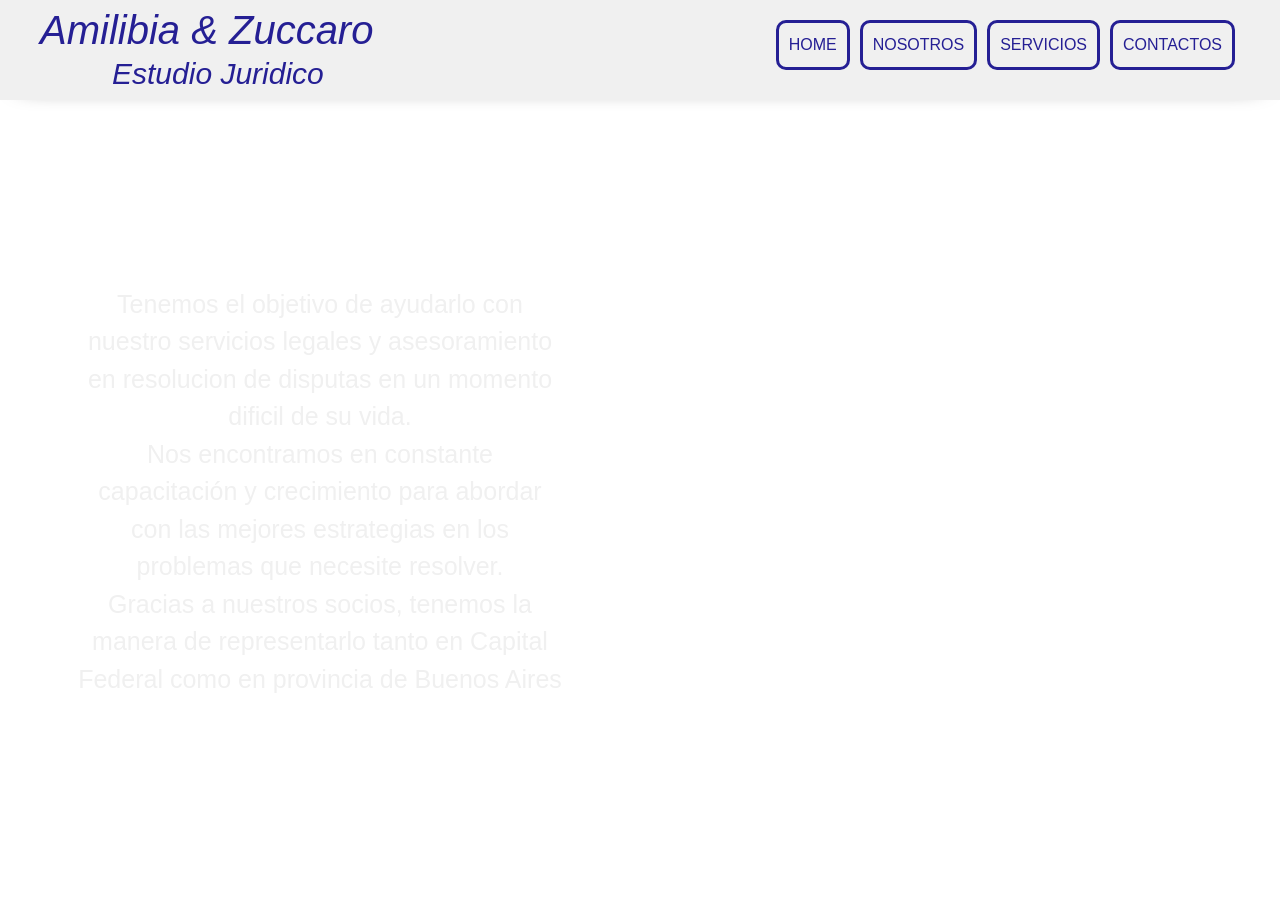
==== Index.html @ cd53dfbc "commit inicial" ====
<!DOCTYPE html>
<html lang = "es">
	<head>
		<meta charset="utf-8">
		<title>Amilibia&ZuccaroAsoc</title>
		<link rel="stylesheet" type="text/css" href="style/estilos.css">
		
		
		<!-- para que la pagina sea responsive -->
	 	<meta name="viewport" content="width=device-width, user-scalable=no, initial-scale=1.0, maximum-scale=1.0, minimum-scale=1.0">
	 	
	 	<!-- Bootstrap CSS -->
    	<link href="https://cdn.jsdelivr.net/npm/bootstrap@5.0.0-beta3/dist/css/bootstrap.min.css" rel="stylesheet" integrity="sha384-eOJMYsd53ii+scO/bJGFsiCZc+5NDVN2yr8+0RDqr0Ql0h+rP48ckxlpbzKgwra6" crossorigin="anonymous">
	</head>
	<body>
		<header>

			<div class="Encabezado">
				<div class="Titulo">
					
					<p>Amilibia & Zuccaro<br><span>Estudio Juridico</span></p>

					<!-- <h1>Amilibia & Zuccaro</h1>
					<h2>Estudio Juridico</h2>-->
				</div>

				<input type="checkbox" id="chequear">
				<label class= "iconoMenu" for="chequear"><img src="img/menu.png"></label>
				<div class="Menu">
					<nav> 
						<ul>
						   <li>
						       <a href="index.html" class="UnBoton">HOME</a>
						    </li>
						    <li>
						       <a href="" class="UnBoton">NOSOTROS</a>
						    </li>
						    <li>
						        <a href="" class="UnBoton">SERVICIOS</a>
						    </li>
						    <li>
						        <a href="contactos.html" class="UnBoton">CONTACTOS</a>
						    </li>
						</ul>
					</nav>	
				</div>
			</div>
		</header>
	
		<!-- PORTADA-->
		<div class="Portada">
			<div class="ContenidoPortada">
				<p>Tenemos el objetivo de ayudarlo con nuestro servicios legales y asesoramiento en resolucion de disputas en un momento dificil de su vida.<br>
				Nos encontramos en constante capacitación y crecimiento para abordar con las mejores estrategias en los problemas que necesite resolver.<br>
				Gracias a nuestros socios, tenemos la manera de representarlo tanto en Capital Federal como en provincia de Buenos Aires</p>
			</div>
		</div>
	</body>
		
		



		<!-- jQuery, Popper.js, and Bootstrap JS -->
    	<script src="https://code.jquery.com/jquery-3.5.1.slim.min.js" integrity="sha384-DfXdz2htPH0lsSSs5nCTpuj/zy4C+OGpamoFVy38MVBnE+IbbVYUew+OrCXaRkfj" crossorigin="anonymous"></script>
    	
    	<script src="https://cdn.jsdelivr.net/npm/popper.js@1.16.1/dist/umd/popper.min.js" integrity="sha384-9/reFTGAW83EW2RDu2S0VKaIzap3H66lZH81PoYlFhbGU+6BZp6G7niu735Sk7lN" crossorigin="anonymous"></script>
    	
    	<script src="https://cdn.jsdelivr.net/npm/bootstrap@4.5.3/dist/js/bootstrap.min.js" integrity="sha384-w1Q4orYjBQndcko6MimVbzY0tgp4pWB4lZ7lr30WKz0vr/aWKhXdBNmNb5D92v7s" crossorigin="anonymous"></script>
	</body>
---- style/estilos.css ----
*{
	margin: 0;
	padding: 0;
	box-sizing: border-box;
	text-decoration: none;
	font-family: sans-serif; 
	box-sizing: border-box;
}

header{
	position: fixed;/*Para que se mantenga por ensima del resto de la pagina*/
	top: 0;
	left: 0; 
	width: 100%;
	height: 100px;
	background-color: rgb(240, 240, 240);
	box-shadow: 0 4px 25px -22px black;
	/*El 0 quiere decir que no va a tener movimiento o agrandarse de izq a der, 
	y en 4 para el grosor hacia abajo, 25 es la cantidad de sombra y el tamaño de la sombra del -22*/
	z-index: 2; /* para asegurarnos de que el header este x ensima de todo*/
}


.Encabezado{
	max-width: 1200px; /*justificar*/
	display: flex;
	box-sizing: border-box;
	justify-content: space-between;
	margin: auto;
}

.Titulo{
	width: 50%;
	height: 100px;
	/*background-color: red;*/
}


.Titulo p{
	color: rgb(37, 31, 148);
	font-size: 40px;
	font-style: oblique;
	line-height: 1;	
	margin-top: 10px;
}

.Titulo p span{
	color: rgb(37, 31, 148);
	font-size: 30px;
	font-style: oblique;	
	margin-left: 12%;
}


#chequear{
	display: none;
}

.iconoMenu{
	display: none;
}


.Menu{
	width: 50%;
	height: 100px;
	/*background-color: green;*/
}


.Menu nav ul{
	display: flex;
	float: right;
	padding-top: 20px;
}

.Menu nav ul li{
	margin: 0px 5px;
	list-style: none;
	display: flex;
}

.Menu a{
	padding: 10px;
	font-size: 10;
	border-radius: 10px;
	color: rgb(37, 31, 148);
	border-style: solid;
	border-bottom-color: rgb(37, 31, 148);
	text-decoration: none;
	cursor: pointer;
}

.Menu a:hover{
	color: rgb(37, 31, 148);
	border-bottom-color: rgb(37, 31, 148);
	background-color: rgba(127, 127, 127, 0.5);	
	text-decoration: none;
	cursor: pointer;
	transition: all 300ms;
}

/*PORTADA*/

.Portada{
	top: 100px;
	bottom: 0;
	right: 0;
	left: 0;
	width: 100%;
	height: 85,5vh;
	position: absolute;
	background-image: url("../img/martillitoOscuro2.jpg");
	background-position: center;
	background-size: cover;/*para que se adapte a la pantalla, si se agranda la imagen tambien*/
	background-repeat: no-repeat;
}

.ContenidoPortada{
	width: 50%;
	height: 100%;
	padding: 75px;
	display: flex;
	justify-content: center;
	align-items: center;
	text-align: center;
	
}

.ContenidoPortada p{
	line-height: 1,5;
	font-size: 25px;
	color: rgb(240, 240, 240);
}

.ubicacionPortada{
	background-color: rgb(207, 207, 207);
	position: absolute;
	width: 100%;
	height: 100%;
	top: 0;
	bottom: 0;
	right: 0;
	left: 0;

}

.CuerpoUbicacion{
	display: inline-block;
	text-align: center;
	padding-top: 160px;
	padding-left: 100px;
}

.Contactos{
	border: 8px solid green;
	margin-left: 200px;
	display: inline-block;
	width: 400px;
	height: 450px;
	border-radius: 10px;
	border-color: rgb(37, 31, 148);
	text-align: left;
	position: relative;
	bottom: 102px;
}

.Contactos a{
	font-size: 20px; 
	color: rgb(37, 31, 148);
	text-decoration-line: none;
	/*cursor: pointer;*/
}

.Contactos a:hover{
color: rgb(37, 31, 148);
text-decoration-line: none;
font-weight: bold;
}

.Contactos p{
	font-size: 20px; 
	color: rgb(37, 31, 148);
	text-decoration-line: none;
}

.uno{
	padding-bottom: 20px;
	padding-top: 63px;
}

.dos{
	padding-bottom: 20px;
	padding-top: 63px;
}

.tres{
	padding-bottom: 20px;
	padding-top: 63px;
}

.dos img{
	float: left;
	margin-left: 100px;
	margin-top: 4px;
	margin-right: 5px;
}

.uno img{
	float: left;
	margin-left: 50px;
	margin-top: 4px;
	margin-right: 5px;
}

.uno p{
	text-align: left;
}

.tres img{
	float: left;
	margin-left: 60px;
	margin-top: 4px;	
	margin-right: 5px;
}


/*RESPONSIVE*/
@media screen and (max-width: 1000px){
	
	.Titulo{
		width: 100%;
		height: 100%;
	}

	.Menu{
		width: 100%;
		height: 100vh;
		position: absolute;
		top: 100px;
		background-color: rgb(240, 240, 240); /*CAMBIAR COLOR MENU RESPONSIVE*/
		transform: translateX(-100%); /*para que se oculte*/
		transition: all 500ms;
	}
		
	.Menu nav ul{
		display: block;
		position: absolute;
		width: 100%;
		height: 100vh;
		background: rgba(0, 0, 0, 0.3);
		
	}/*hace que se ponga uno abajo del otro*/

	.Menu nav ul li{
		margin-bottom: 10px;
	}

	.iconoMenu{
	text-align: center;
	display: block;
	width:50px;
  	height:50px;
  	padding-top: 10px;
  	margin-top: 22px;/*mueve el circulo gris*/
  	margin-right: 5px;
	}

	.iconoMenu img{
		width: 30px;
		height: 30px;
	}

	.iconoMenu:hover{
		background-color: rgba(127, 127, 127, 0.5);
		cursor: pointer;
		border-radius: 50px;
		transition: all 1000ms;
	}

	#chequear:checked ~ .Menu{
		transform: translateX(0);
	}

	.Titulo p{
		text-align: center;
	}		

	.Titulo p span{
		margin-left: 0;
	}

	.ContenidoPortada{
		width: 100%;
		height: 100%;
		padding: 75px;
		display: flex;
		justify-content: center;
		align-items: center;
		text-align: center;
	}

	.ContenidoPortada p{
		font-size: 20px;
	}

	.CuerpoUbicacion iframe{
		width: 60vh; 
		height: 40vh;
		
	}

	.CuerpoUbicacion{
		padding-left: 63px;
}

	
.Contactos{
	border: 8px solid green;
	margin-left: 0px;
	display: flex;
	width: 450px;
	height: 130px;
	border-radius: 10px;
	border-color: rgb(37, 31, 148);
	text-align: center;
	position: relative;
	right: -20px;
	bottom: 0px;
	margin-top: 20px;
	padding-top: 10px;

}
	
.Contactos p{
	font-size: 12px; 
	padding-bottom: 0px;
	padding-top: 0px;
}

.uno{
	padding-bottom: 0px;
	padding-top: 0px;
	margin-left: 10px;
}

.dos{
	padding-bottom: 0px;
	padding-top: 0px;
	margin-top: 50px;
	margin-left: 20px;
}

.tres{
	padding-bottom: 0px;
	padding-top: 0px;
}

.uno img{
	float: none;
	margin-left: 0px;
	margin-top: 0px;
	margin-right: 0px;
}

.uno p{
	text-align: left;
}

.dos img{
	float: none;
	margin-left: 0px;
	margin-top: 4px;
	margin-right: 5px;
}

.tres{
	margin-left: 20px;
}

.tres img{
	float: left;
	margin-left: 60px;
	margin-top: 4px;	
	margin-right: 5px;
}

.Contactos a{
	font-size: 12px; 
}

}

@media screen and (max-width: 340px){
	
	.Titulo{
		width: 100%;
		height: 100%;
	}

	.Titulo p{
		font-size: 25px;
	}

	.Menu{
		width: 100%;
		height: 100vh;
		position: absolute;
		top: 100px;
		background-color: rgb(240, 240, 240); /*CAMBIAR COLOR MENU RESPONSIVE*/
		transform: translateX(-100%); /*para que se oculte*/
		transition: all 500ms;
	}
		
	.Menu nav ul{
		display: block;
		position: absolute;
		width: 100%;
		height: 100vh;
		background: rgba(0, 0, 0, 0.3);
		
	}/*hace que se ponga uno abajo del otro*/

	.Menu nav ul li{
		margin-bottom: 10px;
	}

	.iconoMenu{
	text-align: center;
	display: block;
	width:50px;
  	height:50px;
  	padding-top: 10px;
  	margin-top: 22px;/*mueve el circulo gris*/
  	margin-right: 5px;
	}

	.iconoMenu img{
		width: 30px;
		height: 30px;
	}

	.iconoMenu:hover{
		background-color: rgba(127, 127, 127, 0.5);
		cursor: pointer;
		border-radius: 50px;
		transition: all 1000ms;
	}

	#chequear:checked ~ .Menu{
		transform: translateX(0);
	}

	.Titulo p{
		text-align: center;
	}		

	.Titulo p span{
		margin-left: 0;
	}

	.ContenidoPortada{
		width: 100%;
		height: 100%;
		padding: 75px;
		display: flex;
		justify-content: center;
		align-items: center;
		text-align: center;
	}

	.ContenidoPortada p{
		font-size: 20px;
	}

	.CuerpoUbicacion iframe{
		width: 60vh; 
		height: 40vh;
		
	}

	.CuerpoUbicacion{
		padding-left: 63px;
}

	
.Contactos{
	border: 8px solid green;
	margin-left: 0px;
	display: flex;
	width: 450px;
	height: 130px;
	border-radius: 10px;
	border-color: rgb(37, 31, 148);
	text-align: center;
	position: relative;
	right: -20px;
	bottom: 0px;
	margin-top: 20px;
	padding-top: 10px;

}
	
.Contactos p{
	font-size: 12px; 
	padding-bottom: 0px;
	padding-top: 0px;
}

.uno{
	padding-bottom: 0px;
	padding-top: 0px;
	margin-left: 10px;
}

.dos{
	padding-bottom: 0px;
	padding-top: 0px;
	margin-top: 50px;
	margin-left: 20px;
}

.tres{
	padding-bottom: 0px;
	padding-top: 0px;
}

.uno img{
	float: none;
	margin-left: 0px;
	margin-top: 0px;
	margin-right: 0px;
}

.uno p{
	text-align: left;
}

.dos img{
	float: none;
	margin-left: 0px;
	margin-top: 4px;
	margin-right: 5px;
}

.tres{
	margin-left: 20px;
}

.tres img{
	float: left;
	margin-left: 60px;
	margin-top: 4px;	
	margin-right: 5px;
}

.Contactos a{
	font-size: 12px; 
}

}
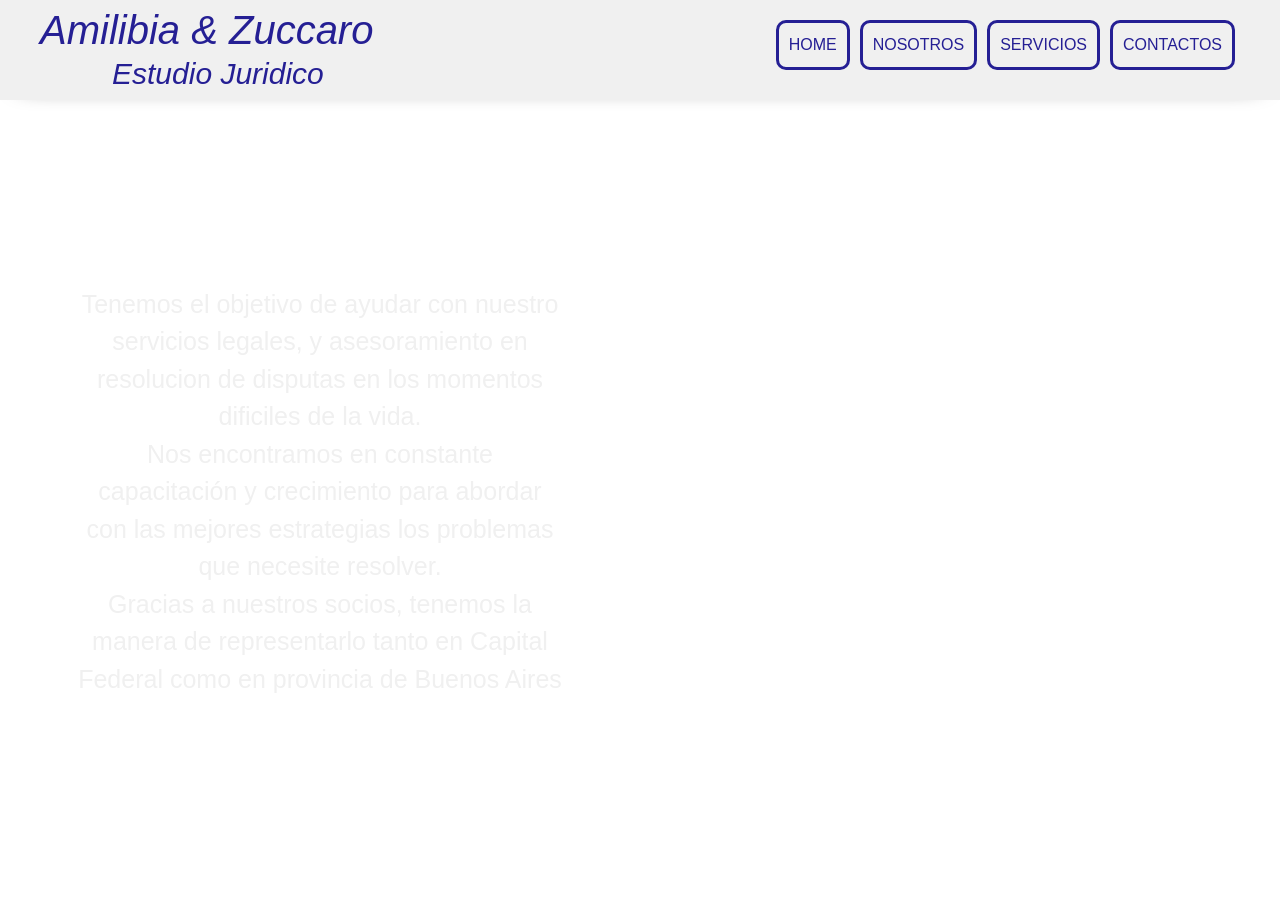
==== commit 6b703d86: "nosotros" ====
--- a/Index.html
+++ b/Index.html
@@ -33,10 +33,10 @@
 						       <a href="index.html" class="UnBoton">HOME</a>
 						    </li>
 						    <li>
-						       <a href="" class="UnBoton">NOSOTROS</a>
+						       <a href="nosotros.html" class="UnBoton">NOSOTROS</a>
 						    </li>
 						    <li>
-						        <a href="" class="UnBoton">SERVICIOS</a>
+						        <a href="servicios.html" class="UnBoton">SERVICIOS</a>
 						    </li>
 						    <li>
 						        <a href="contactos.html" class="UnBoton">CONTACTOS</a>
@@ -50,8 +50,8 @@
 		<!-- PORTADA-->
 		<div class="Portada">
 			<div class="ContenidoPortada">
-				<p>Tenemos el objetivo de ayudarlo con nuestro servicios legales y asesoramiento en resolucion de disputas en un momento dificil de su vida.<br>
-				Nos encontramos en constante capacitación y crecimiento para abordar con las mejores estrategias en los problemas que necesite resolver.<br>
+				<p>Tenemos el objetivo de ayudar con nuestro servicios legales, y asesoramiento en resolucion de disputas en los momentos dificiles de la vida.<br>
+				Nos encontramos en constante capacitación y crecimiento para abordar con las mejores estrategias los problemas que necesite resolver.<br>
 				Gracias a nuestros socios, tenemos la manera de representarlo tanto en Capital Federal como en provincia de Buenos Aires</p>
 			</div>
 		</div>
--- a/style/estilos.css
+++ b/style/estilos.css
@@ -51,6 +51,7 @@
 	margin-left: 12%;
 }
 
+/*----------------------MENU-------------------------*/
 
 #chequear{
 	display: none;
@@ -66,7 +67,6 @@
 	height: 100px;
 	/*background-color: green;*/
 }
-
 
 .Menu nav ul{
 	display: flex;
@@ -100,7 +100,7 @@
 	transition: all 300ms;
 }
 
-/*PORTADA*/
+/*----------------------PORTADA-------------------------*/
 
 .Portada{
 	top: 100px;
@@ -133,6 +133,8 @@
 	color: rgb(240, 240, 240);
 }
 
+/*----------------------CONTACTOSs-------------------------*/
+
 .ubicacionPortada{
 	background-color: rgb(207, 207, 207);
 	position: absolute;
@@ -142,7 +144,6 @@
 	bottom: 0;
 	right: 0;
 	left: 0;
-
 }
 
 .CuerpoUbicacion{
@@ -153,16 +154,17 @@
 }
 
 .Contactos{
-	border: 8px solid green;
-	margin-left: 200px;
+	border: 8px solid;
+	margin-left: 15%;
 	display: inline-block;
 	width: 400px;
 	height: 450px;
 	border-radius: 10px;
 	border-color: rgb(37, 31, 148);
 	text-align: left;
-	position: relative;
+	position: absolute;
 	bottom: 102px;
+	top: 160px;
 }
 
 .Contactos a{
@@ -175,7 +177,7 @@
 .Contactos a:hover{
 color: rgb(37, 31, 148);
 text-decoration-line: none;
-font-weight: bold;
+/*font-weight: bold;*/
 }
 
 .Contactos p{
@@ -224,8 +226,135 @@
 	margin-right: 5px;
 }
 
-
-/*RESPONSIVE*/
+/*----------------------SERVICIOS-------------------------*/
+
+.servicios{
+	top: 100px;
+	bottom: 0;
+	right: 0;
+	left: 0;
+	width: 100%;
+	height: 85.5vh;
+	background-color: rgb(207, 207, 207);
+	position: relative;
+	padding-left: 140px;
+	padding-top: 25px;
+}
+
+.servicios img{
+	width: 300px;
+	height: 180px;
+}
+
+.servicios p{
+	width: 300px;
+	height: 180px;	
+	background-color: rgb(37, 31, 148);
+	color: rgb(240, 240, 240);
+	text-align: center;
+}
+
+.accidentesUno{
+	width: 600px;
+	height: 180px;
+	display: flex;
+}
+
+.accidentesDos{
+	width: 600px;
+	height: 180px;
+	display: flex;
+}
+
+.accidentesDos p{
+	padding-top: 18px;
+}
+
+.jubilaciones{
+	width: 600px;
+	height: 180px;
+	display: flex;
+}
+
+.jubilaciones p{
+	padding-top: 18px;
+}
+
+.gestoria{
+	width: 600px;
+	height: 180px;
+	display: flex;
+	position: relative;
+	left: 600px;
+	top: -540px;	 
+}
+
+.gestoria p{
+	padding-top: 18px;	
+}
+
+.divorcios{
+	width: 600px;
+	height: 180px;
+	display: flex;
+	position: relative;
+	left: 600px;
+	top: -540px;	
+}
+
+.divorcios p{
+	padding-right: 3px;
+	padding-left:  3px;
+	padding-top: 2px;
+}
+
+.asesoramiento{
+	width: 600px;
+	height: 180px;
+	display: flex;
+	position: relative;
+	left: 600px;
+	top: -540px;	
+}
+
+.asesoramiento p{
+	padding-right: 3px;
+	padding-left:  3px;
+	padding-top: 2px;	
+}
+
+/*----------------------NOSOTROS-------------------------*/
+.nosotrosPortada{
+	top: 100px;
+	bottom: 0;
+	right: 0;
+	left: 0;
+	width: 100%;
+	height: 85,5vh;
+	position: absolute;
+	background-color: rgb(207, 207, 207);
+	background-size: cover;
+}
+
+.nosotros{
+	width: 100%;
+	height: 100%;
+	padding: 75px;
+	display: flex;
+	justify-content: center;
+	align-items: center;
+	text-align: center;
+}
+
+.nosotros p{
+	line-height: 1,5;
+	font-size: 25px;
+	color: rgb(37, 31, 148);
+	margin-left: 10px;
+}
+/*-----------------------------------------------------------------*/
+/*----------------------RESPONSIVE TABLET-------------------------*/
+/*-----------------------------------------------------------------*/
 @media screen and (max-width: 1000px){
 	
 	.Titulo{
@@ -257,13 +386,13 @@
 	}
 
 	.iconoMenu{
-	text-align: center;
-	display: block;
-	width:50px;
-  	height:50px;
-  	padding-top: 10px;
-  	margin-top: 22px;/*mueve el circulo gris*/
-  	margin-right: 5px;
+		text-align: center;
+		display: block;
+		width:50px;
+  		height:50px;
+  		padding-top: 10px;
+  		margin-top: 22px;/*mueve el circulo gris*/
+  		margin-right: 5px;
 	}
 
 	.iconoMenu img{
@@ -304,56 +433,70 @@
 		font-size: 20px;
 	}
 
-	.CuerpoUbicacion iframe{
-		width: 60vh; 
-		height: 40vh;
-		
-	}
-
-	.CuerpoUbicacion{
-		padding-left: 63px;
-}
-
+/*----------------------CONTACTOS-------------------------*/
+
+.ubicacionPortada{
+	
+	padding-right: 5%;
+}
+
+.CuerpoUbicacion{
+	width: 100%;
+	position:relative;
+	padding-top: 120px;
+	padding-right: 5%;
+	overflow: hidden;
+}
+
+.CuerpoUbicacion iframe{
+	width: 100%; 
+	height: 50vh;
+	/*width: 105vh;*/
+ }
 	
 .Contactos{
-	border: 8px solid green;
-	margin-left: 0px;
-	display: flex;
-	width: 450px;
+	margin-top: 20px;
+	margin-left: 3%;
+	margin-right: 3%;
+	display: flex;
+	width: 100%;
 	height: 130px;
-	border-radius: 10px;
-	border-color: rgb(37, 31, 148);
 	text-align: center;
 	position: relative;
-	right: -20px;
-	bottom: 0px;
-	margin-top: 20px;
+	top: 0;
+	bottom: 0;
+	right: 0;
+	left: 0;
 	padding-top: 10px;
-
+	padding-right: 5%;
 }
 	
 .Contactos p{
-	font-size: 12px; 
+	font-size: 15px; 
 	padding-bottom: 0px;
 	padding-top: 0px;
+	
 }
 
 .uno{
 	padding-bottom: 0px;
 	padding-top: 0px;
-	margin-left: 10px;
+	margin-left: 10%;
 }
 
 .dos{
 	padding-bottom: 0px;
 	padding-top: 0px;
-	margin-top: 50px;
-	margin-left: 20px;
+	margin-top: 0px;
+	margin-left:10%;
 }
 
 .tres{
 	padding-bottom: 0px;
 	padding-top: 0px;
+	margin-left: 10%;
+	
+
 }
 
 .uno img{
@@ -374,6 +517,161 @@
 	margin-right: 5px;
 }
 
+.tres img{
+	float: none;
+	margin-left: 0px;
+	margin-top: 4px;	
+	margin-right: 5px;
+}
+
+.Contactos a{
+	font-size: 15px; 
+}
+
+/*----------------------SERVICIOS-------------------------*/
+
+.servicios{
+	padding-left: 20%;
+	padding-right: 20%;
+	height: 100%;
+}
+
+.accidentesDos{
+	margin-top: 20px;
+}
+
+.jubilaciones{
+	margin-top: 20px;
+}
+
+.gestoria{
+	margin-top: 20px;	
+	left: 0px;
+	top: 0px;	 
+}
+
+.gestoria img{
+	position: relative;
+	left: 300px;
+}
+
+.gestoria p{
+	padding-top: 18px;	
+	position: relative;
+	right: 300px;
+}
+
+.divorcios{
+	margin-top: 20px;	
+	left: 0px;
+	top: 0px;
+}
+
+.divorcios img{
+	position: relative;
+	right: 300px;
+}
+
+.divorcios p{
+	padding-right: 3px;
+	padding-left:  3px;
+	padding-top: 2px;
+	position: relative;
+	left: 300px;
+}
+
+.asesoramiento{
+	margin-top: 20px;	
+	left: 0px;
+	top: 0px;
+	height: 200px;
+}
+
+.asesoramiento img{
+	position: relative;
+	left: 300px;
+}
+
+.asesoramiento p{
+	padding-right: 3px;
+	padding-left:  3px;
+	padding-top: 2px;
+	position: relative;
+	right: 300px;	
+}
+/*----------------------------NOSOTROS-----------------------------*/
+.nosotros{
+	padding: 20px;
+}
+
+.nosotros img{
+	width: 50%;
+	height: 50%;
+	position: relative;
+
+}
+
+.nosotros p{
+	padding-top: 18px;
+	font-size: 18px; 
+}
+}
+
+/*-----------------------------------------------------------------*/
+/*----------------------RESPONSIVE 700 - 365-----------------------*/
+/*-----------------------------------------------------------------*/
+@media screen and (max-width: 700px){
+.Comtactos{
+	padding: 0px;
+	padding-top: 10px;
+}
+
+.Contactos p{
+	font-size: 12px; 
+	padding-bottom: 0px;
+	padding-top: 0px;
+
+}
+
+.uno{
+	padding-bottom: 0px;
+	padding-top: 0px;
+	margin-left: 10px;
+	position: static;
+}
+
+.dos{
+	padding-bottom: 0px;
+	padding-top: 0px;
+	margin-top: 50px;
+	margin-left: 20px;
+	position: static;
+}
+
+.tres{
+	padding-bottom: 0px;
+	padding-top: 0px;
+	position: static;
+}
+
+.uno img{
+	float: none;
+	margin-left: 0px;
+	margin-top: 0px;
+	margin-right: 0px;
+}
+
+.uno p{
+	text-align: left;
+}
+
+.dos img{
+	float: none;
+	margin-left: 0px;
+	margin-top: 4px;
+	margin-right: 5px;
+}
+
 .tres{
 	margin-left: 20px;
 }
@@ -389,116 +687,54 @@
 	font-size: 12px; 
 }
 
-}
-
-@media screen and (max-width: 340px){
+.nosotros p{
+	padding-top: 20px;
+	font-size: 14px; 
+}
+}
+/*-----------------------------------------------------------------*/
+/*----------------------RESPONSIVE CELULAR-------------------------*/
+/*-----------------------------------------------------------------*/
+@media screen and (max-width: 365px){
 	
-	.Titulo{
-		width: 100%;
-		height: 100%;
-	}
-
-	.Titulo p{
-		font-size: 25px;
-	}
-
-	.Menu{
-		width: 100%;
-		height: 100vh;
-		position: absolute;
-		top: 100px;
-		background-color: rgb(240, 240, 240); /*CAMBIAR COLOR MENU RESPONSIVE*/
-		transform: translateX(-100%); /*para que se oculte*/
-		transition: all 500ms;
-	}
-		
-	.Menu nav ul{
-		display: block;
-		position: absolute;
-		width: 100%;
-		height: 100vh;
-		background: rgba(0, 0, 0, 0.3);
-		
-	}/*hace que se ponga uno abajo del otro*/
-
-	.Menu nav ul li{
-		margin-bottom: 10px;
-	}
-
-	.iconoMenu{
-	text-align: center;
-	display: block;
-	width:50px;
-  	height:50px;
-  	padding-top: 10px;
-  	margin-top: 22px;/*mueve el circulo gris*/
-  	margin-right: 5px;
-	}
-
-	.iconoMenu img{
-		width: 30px;
-		height: 30px;
-	}
-
-	.iconoMenu:hover{
-		background-color: rgba(127, 127, 127, 0.5);
-		cursor: pointer;
-		border-radius: 50px;
-		transition: all 1000ms;
-	}
-
-	#chequear:checked ~ .Menu{
-		transform: translateX(0);
-	}
-
 	.Titulo p{
 		text-align: center;
+		font-size: 30px;
 	}		
-
+	
 	.Titulo p span{
 		margin-left: 0;
+		font-size: 25px;
+	}
+
+	.ContenidoPortada p{
+		font-size: 17px;
 	}
 
 	.ContenidoPortada{
-		width: 100%;
-		height: 100%;
-		padding: 75px;
-		display: flex;
-		justify-content: center;
-		align-items: center;
-		text-align: center;
-	}
-
-	.ContenidoPortada p{
-		font-size: 20px;
-	}
+		padding: 50px;
+	}
+
+/*----------------------CONTACTOS-------------------------*/
 
 	.CuerpoUbicacion iframe{
-		width: 60vh; 
+		width: 45vh; 
 		height: 40vh;
-		
 	}
 
 	.CuerpoUbicacion{
-		padding-left: 63px;
-}
-
-	
+		padding-left: 40px;
+		padding-top: 120px;
+	}
+
 .Contactos{
-	border: 8px solid green;
-	margin-left: 0px;
-	display: flex;
-	width: 450px;
-	height: 130px;
-	border-radius: 10px;
-	border-color: rgb(37, 31, 148);
-	text-align: center;
-	position: relative;
+	width: 318px;
+	height: 150px;
+	display: inline-block;
 	right: -20px;
 	bottom: 0px;
 	margin-top: 20px;
 	padding-top: 10px;
-
 }
 	
 .Contactos p{
@@ -510,53 +746,173 @@
 .uno{
 	padding-bottom: 0px;
 	padding-top: 0px;
-	margin-left: 10px;
+	margin-left: 60px;
 }
 
 .dos{
 	padding-bottom: 0px;
-	padding-top: 0px;
-	margin-top: 50px;
-	margin-left: 20px;
+	padding-top: 5px;
+	margin-top: 0px;
+	margin-left: 60px;
 }
 
 .tres{
 	padding-bottom: 0px;
-	padding-top: 0px;
+	padding-top: 5px;
+	margin-left: 60px;
 }
 
 .uno img{
-	float: none;
+	float: left;
 	margin-left: 0px;
 	margin-top: 0px;
-	margin-right: 0px;
+	margin-right: 20px;
 }
 
 .uno p{
 	text-align: left;
+	padding-top: 3px;
 }
 
 .dos img{
-	float: none;
+	float: left;
 	margin-left: 0px;
-	margin-top: 4px;
-	margin-right: 5px;
-}
-
-.tres{
-	margin-left: 20px;
+	margin-top: 0px;
+	margin-right: 20px;
+}
+
+.dos p{
+	text-align: left;	
+	padding-top: 3px;
 }
 
 .tres img{
 	float: left;
-	margin-left: 60px;
-	margin-top: 4px;	
-	margin-right: 5px;
-}
-
-.Contactos a{
+	margin-left: 0px;
+	margin-top: 0px;	
+	margin-right: 20px;
+}
+
+.tres p{
+	text-align: left;
+	padding-top: 3px;	
+}
+
+/*----------------------SERVICIOS-------------------------*/
+
+.servicios{
+	top: 100px;
+	bottom: 0;
+	right: 0;
+	left: 0;
+	width: 100%;
+	height: 100%;
+	background-color: rgb(207, 207, 207);
+	position: relative;
+	padding-left: 20px;
+	padding-top: 10px;
+	padding-bottom: 10px;
+}
+
+.servicios img{
+	width: 300px;
+	height: 180px;
+}
+
+.servicios p{
+	width: 300px;
+	height: 180px;	
+	background-color: rgb(37, 31, 148);
+	color: rgb(240, 240, 240);
+	text-align: center;
+}
+
+.accidentesUno{
+	width: 300px;
+	height: 360px;
+	display: block;
+}
+
+.accidentesUno img{
+	margin-top: 10px;
+}
+
+.accidentesDos{
+	display: block;	
+	width: 300px;
+	height: 360px;
+}
+
+.accidentesDos p{
+	margin: 0px;
+	position: relative;
+	bottom: -180px;
+}
+
+.accidentesDos img{
+	margin: 0px;
+	position: relative;
+	top: -180px;
+	margin-top: 20px;
+}
+
+.jubilaciones{
+	display: block;	
+	width: 300px;
+	height: 360px;
+}
+
+.gestoria{
+	display: block;	
+	width: 300px;
+	height: 360px;
+}
+
+.gestoria p{
+	position: static;
+}
+
+.gestoria img{
+	position: static;
+}
+
+.divorcios{
+	display: block;	
+	width: 300px;
+	height: 360px;
+}
+
+.divorcios p{
+	margin: 0px;
+	position: relative;
+	bottom: -180px;
+	left: 0px;
+	right: 0px;
+}
+
+.divorcios img{
+	margin: 0px;
+	position: relative;
+	left: 0px;
+	top: -180px;
+}
+
+.asesoramiento{
+	display: block;	
+	width: 300px;
+	height: 360px;
+}
+
+.asesoramiento p{
+	position: static;
+}
+
+.asesoramiento img{
+	position: static;
+}
+
+.nosotros p{
 	font-size: 12px; 
 }
-
-}
-
+}
+
